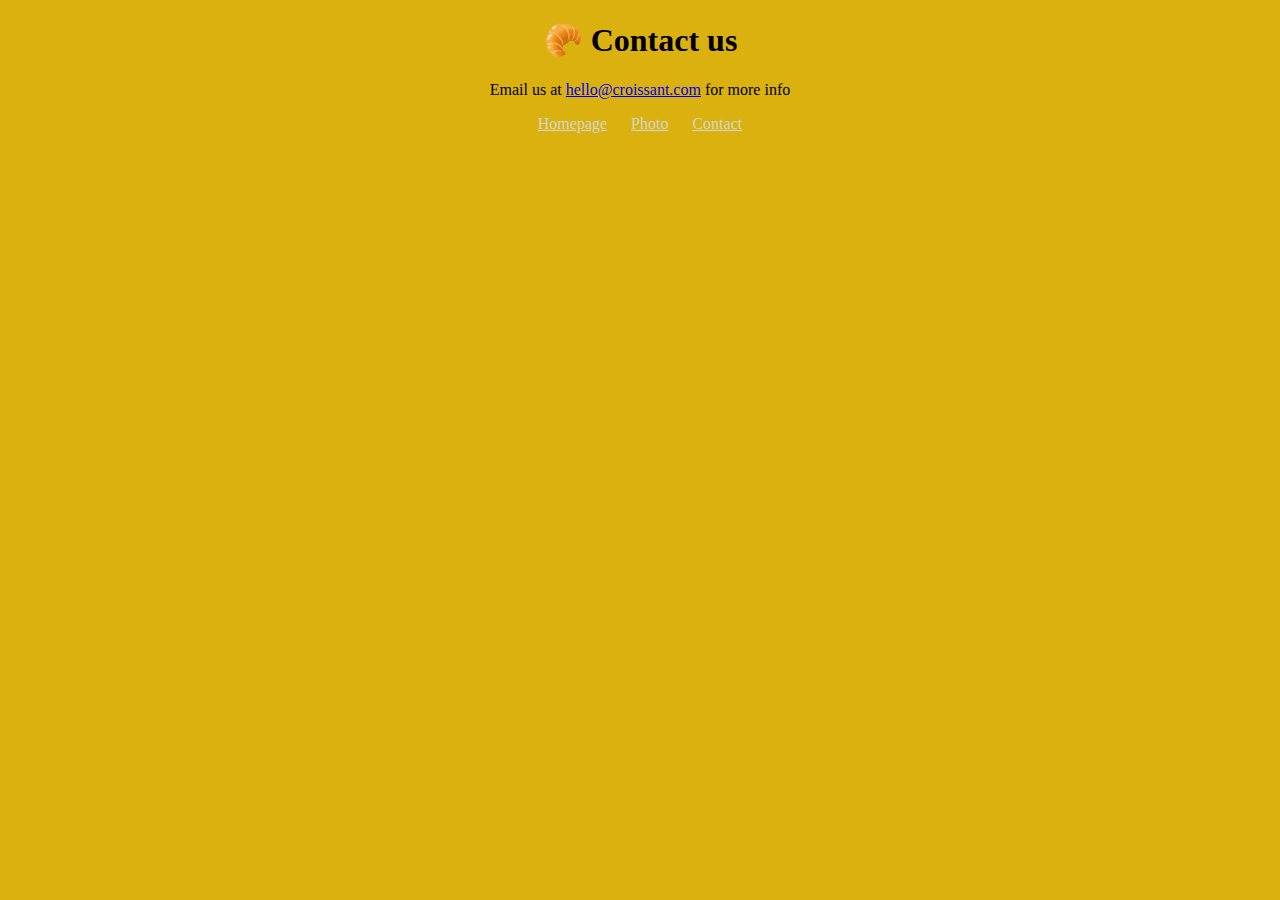
==== contact.html @ 435daaa2 "Created Croissant Project and Elements" ====
<!DOCTYPE html>
<html lang="en">
  <head>
    <meta charset="UTF-8" />
    <meta http-equiv="X-UA-Compatible" content="IE=edge" />
    <meta name="viewport" content="width=device-width, initial-scale=1.0" />
    <link rel="stylesheet" href="/css/styles.css" />
    <title>Contact us</title>
  </head>
  <body>
    <h1>🥐 Contact us</h1>
    <p>
      Email us at
      <a href="mailto:hello@croissant.com">hello@croissant.com</a> for more info
    </p>
    <footer>
      <a href="/"> Homepage</a>
      <a href="/photo.html"> Photo</a>
      <a href="/contact.html"> Contact</a>
    </footer>
  </body>
</html>
---- css/styles.css ----
body {
    background: #dab10f;
}

h1,
p {
    text-align: center;
}

.croissant-photo {
    max-width: 100%;
    border-radius: 10px;
    display: block;
    margin: 30px auto;
}

footer {
    text-align: center;
}

footer a {
    margin: 0 10px;
    color: rgb(210, 216, 210);
}
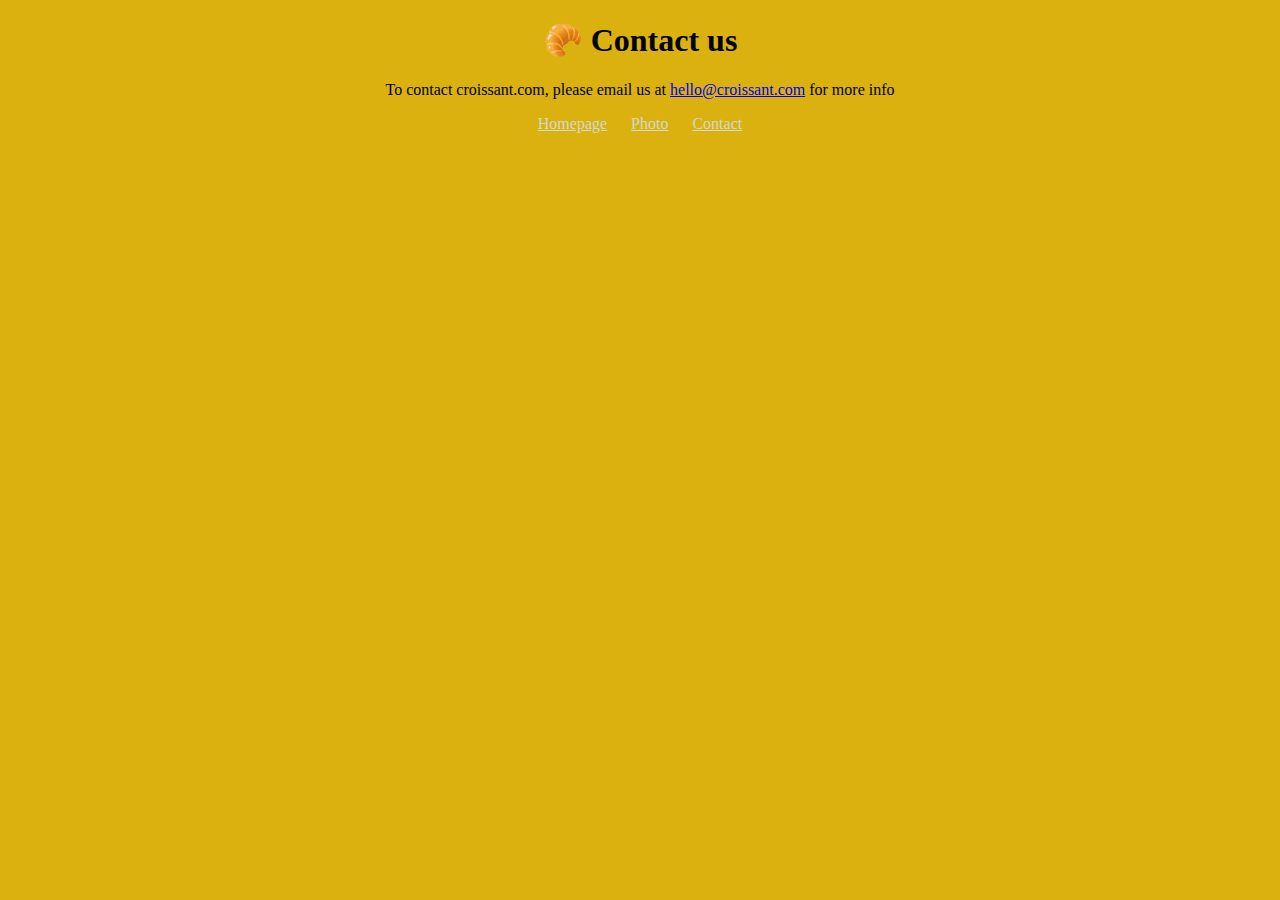
==== commit a0df9d1b: "Made the Website SEO Friendly" ====
--- a/contact.html
+++ b/contact.html
@@ -5,18 +5,25 @@
     <meta http-equiv="X-UA-Compatible" content="IE=edge" />
     <meta name="viewport" content="width=device-width, initial-scale=1.0" />
     <link rel="stylesheet" href="/css/styles.css" />
-    <title>Contact us</title>
+    <title>Contact us - Croissant.com</title>
+    <meta
+      name="description"
+      content="Contact croissant.com to learn more about our homemade croissants"
+    />
   </head>
   <body>
     <h1>🥐 Contact us</h1>
     <p>
-      Email us at
-      <a href="mailto:hello@croissant.com">hello@croissant.com</a> for more info
+      To contact croissant.com, please email us at
+      <a href="mailto:hello@croissant.com" title="contact us by email"
+        >hello@croissant.com</a
+      >
+      for more info
     </p>
     <footer>
-      <a href="/"> Homepage</a>
-      <a href="/photo.html"> Photo</a>
-      <a href="/contact.html"> Contact</a>
+      <a href="/" title="Home"> Homepage</a>
+      <a href="/photo.html" title="Croissant photo"> Photo</a>
+      <a href="/contact.html" title="Contact Croissant.com"> Contact</a>
     </footer>
   </body>
-</html>
+</html>